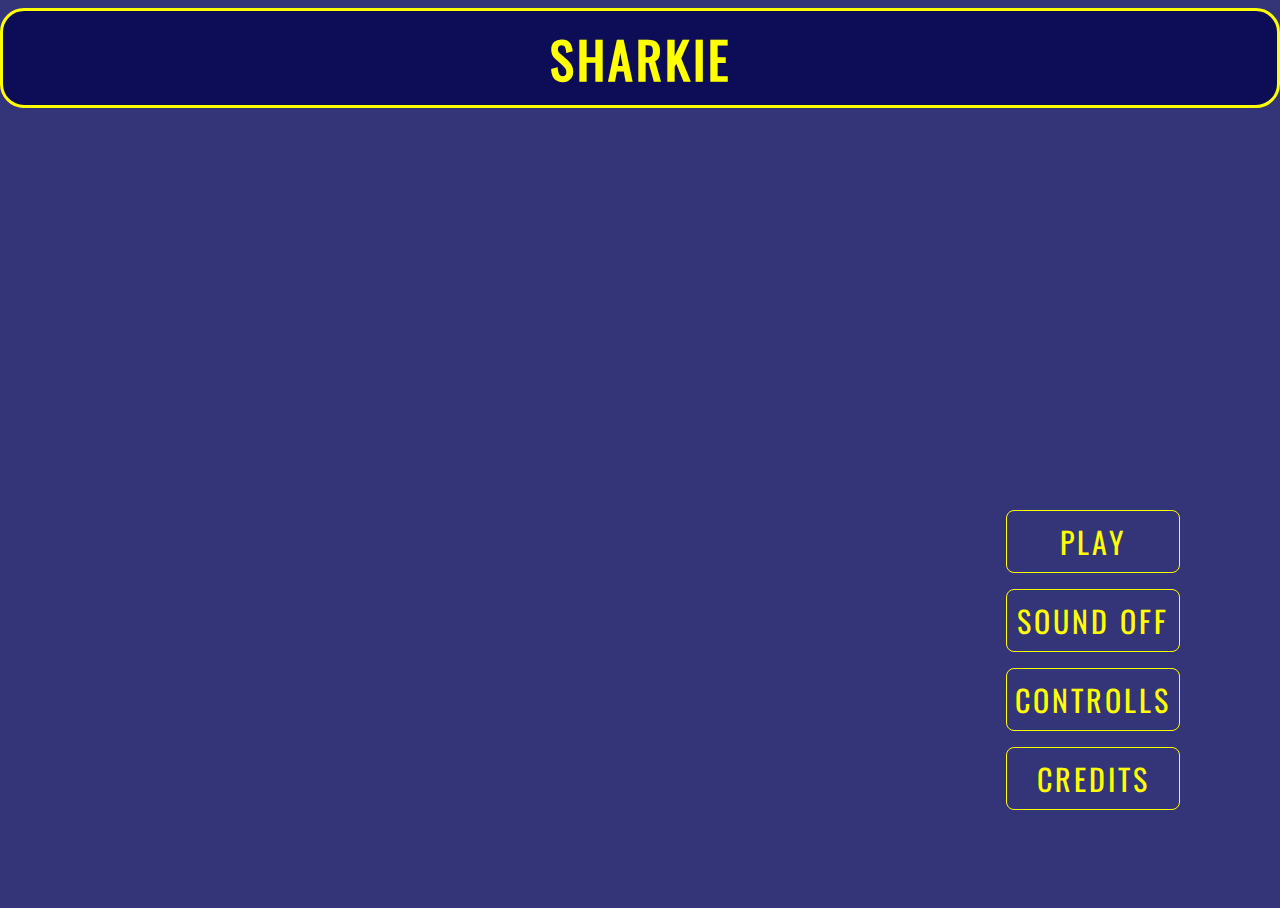
==== index.html @ f2dc04bf "css changed" ====
<!DOCTYPE html>
<html lang="en">

<head>
    <meta charset="UTF-8">
    <meta http-equiv="X-UA-Compatible" content="IE=edge">
    <meta name="viewport" content="width=device-width, initial-scale=1.0">
    <title>Sharkie</title>
    <link rel="stylesheet" href="./style.css">
    <link rel="stylesheet" href="./fonts.css">
    <script src="models/world.class.js"></script>
    <script src="models/drawing-objects.class.js"></script>
    <script src="models/moving-objects.class.js"></script>
    <script src="models/fixed-objects.class.js"></script>
    <script src="models/first-layer.class.js"></script>
    <script src="models/second-layer.class.js"></script>
    <script src="models/third-layer.class.js"></script>
    <script src="models/water.class.js"></script>
    <script src="models/hero.class.js"></script>
    <script src="models/healthbar.class.js"></script>
    <script src="models/coinbar.class.js"></script>
    <script src="models/poisonbar.class.js"></script>
    <script src="models/pufferfish.class.js"></script>
    <script src="models/jellyfish.class.js"></script>
    <script src="models/endboss.class.js"></script>
    <script src="models/coins.class.js"></script>
    <script src="models/bubbleattack.class.js"></script>
    <script src="models/poison.class.js"></script>
    <script src="models/keyboard.class.js"></script>
    <script src="models/endScreenLost.class.js"></script>
    <script src="models/endScreenWon.class.js"></script>
    <script src="js/game.js"></script>
</head>

<body>


    <div id="end-screen" class="d-none">
        <div id="lost-screen">
            <img src="img/6.Buttons/Tittles/Game Over/Recurso 9.png">
        </div>
        <div id="won-sreen"></div>
    </div>



    <div class="h1-container">
        <h1>SHARKIE</h1>
    </div>




    <div class="d-none center" id="canvas-container">
        <canvas id="canvas" class="border-styling" width="1080px" height="720px"></canvas>
        <div id="back-to-main" class="in-game-btn" onclick="backToMainMenu()">MAIN MENU</div>
        <div id="fullscreen" class="in-game-btn d-none" onclick="fullScreen()">FULLSCREEN</div>
        <div id="exit-fullscreen" class="d-none in-game-btn" onclick="exitFullscreen()">EXIT FULLSCREEN</div>
    </div>


    <div id="start-screen" class="startscreen-container center" >

    
        <div class="game-navigation" id="game-navigation">
            <div onclick="startGame()">PLAY</div>
            <div id="sound-on" class="d-none" onclick="soundOptions()">SOUND ON</div>
            <div id="sound-off" onclick="soundOptions()">SOUND OFF</div>
            <div onclick="showControllKeys()">CONTROLLS</div>
            <div onclick="showCredits()">CREDITS</div>
        </div>

        <div class="icon-container d-none" id="return-btn" onclick="returnToNavigation()"><img class="icon" src="./icons/turn-left.png"></div>

        <div class="controll-keys d-none" id="controll-keys">
                <div>
                    <div class="icon-container"><img class="icon" src="./icons/buttons.png"></div>
                    <div>MOVE SHARKIE</div>
                </div>
                <div>
                    <div class="icon-container"><img class="icon" src="./icons/d.png"></div>
                    <div>FIN ATTACK</div>
                </div>
                <div>
                    <div class="icon-container"><img class="icon" src="./icons/space.png"></div>
                    <div>BUBBLE ATTACK</div>
                </div>
        </div>
    </div>


    <div class="d-none" id="credit-section">
        <a href="https://www.flaticon.com/free-icons/arrow-key" title="arrow key icons">Arrow key icons created by
            Freepik - Flaticon</a>
        <a href="https://www.flaticon.com/free-icons/ui" title="ui icons">Ui icons created by Bharat Icons -
            Flaticon</a>
        <a href="https://www.flaticon.com/free-icons/keyboard" title="keyboard icons">Keyboard icons created by Freepik
            - Flaticon</a>
            <a href="https://www.flaticon.com/free-icons/undo" title="undo icons">Undo icons created by muhammad atho' - Flaticon</a>
    </div>


</body>

</html>
---- style.css ----
* {
    margin: 0;
    padding: 0;
}

body {
    background-color: rgb(52, 52, 120);
    font-family: 'Oswald';
    letter-spacing: 3px;
    background-image: url(img/1.png);
    background-repeat: no-repeat;
    background-size: cover;
    background-position: center;
    width: 100vw;
    height: 100vh;
}

h1 {
    text-align: center;
    padding: 10px;
    color: yellow;
    font-weight: bold;
    font-size: 50px;
}

.h1-container {
    border: 3px solid yellow;
    border-radius: 24px;
    background-color: rgb(13, 13, 87);
    margin-top: 8px;
}



.center {
    position: absolute;
    transform: translate(-50%, -50%);
    top: 50%;
    left: 50%;
}

canvas {
    display: block;
    position: relative;
    background-color: black;
}

.border-styling {
    border: 1px solid black;
    border-radius: 20px;
}

.startscreen-container {
    width: 1080px;
    height: 720px;
    background-image: url(img/2.png);
    background-repeat: no-repeat;
    background-size: cover;
    display: flex;
    flex-direction: column;
    align-items: flex-end;
    justify-content: flex-end;
    color: yellow;
    border-radius: 20px;
}

.game-navigation {
   
}

game-navigation {
    position: absolute;
    top: 400px;
    left: 75%;
}

.in-game-btn {
    border: 1px solid black;
    border-radius: 4px;
    padding: 4px;
    transition: all 175ms ease-in-out;
    background-color: yellow
}

.in-game-btn:hover {
    cursor: pointer;
    transform: scale(1.05);
    transition: all 175ms ease-in-out;
}

#back-to-main {
    position: absolute;
    top: 90%;
    left: 85%;
  
}

#fullscreen {
    position: absolute;
    top: 680px;
    left: 20px;
}

#exit-fullscreen {
    position: absolute;
    top: 680px;
    left: 20px;
}

#credit-section {
    position: absolute;
    top: 700px;
    left: 45%;
    display: flex;
    flex-direction: column;
}

#credit-section a {
    text-decoration: none;
    color: yellow;
}

.controll-keys {
    position: absolute;
    top: 420px;
    left: 65%;
    display: flex;
    flex-direction: column;
}

#return-btn {
    position: absolute;
    top: 340px;
    left: 85%;
    transition: all 175ms ease-in-out;
}

#return-btn:hover {
    cursor: pointer;
    transform: scale(1.1);
    transition: all 175ms ease-in-out;
}

.controll-keys div {
    display: flex;
    align-items: center;
    font-size: 30px;
}

.controll-keys div div {
    margin-left: 8px;
    margin-right: 8px;
}

.game-navigation div {
    font-size: 30px;
    margin-top: 16px;
    border: 1px solid yellow;
    padding: 8px;
    border-radius: 8px;
    text-align: center;
    transition: all 175ms ease-in-out;  
}

.game-navigation div:hover {
    cursor: pointer;
    transform: scale(1.1);
    transition: all 175ms ease-in-out;
}

.icon-container {
    width: 60px;
    height: 60px;
    object-fit: cover;
    background-color: yellow;
    border-radius: 8px;
    padding: 8px;
    margin: 8px;
}

.icon {
    width: 100%;
    height: 100%;
}

p {
    font-size: 24px;
}

.d-none {
    display: none !important;
}

#end-screen {
    z-index: 999;
}




@media only screen and (max-width: 1080px) {

    #start-screen {
        width: 100%;
    }

    #canvas-container {
        width: 100%;
    }

    canvas {
        width: 100%;
        border: none !important;
        border-radius: 0 !important;
    }

    #return-btn {
        top: 340px;
        left: 85%;
    }   

    .controll-keys {
        top: 420px;
        left: 60%
    }

    #credit-section {
        top: 700px;
    }

}


@media only screen and (max-width: 830px) {
    
    .game-navigation {
       left: 63%;
    }

    #back-to-main {
        left: 70%;
    }

    .controll-keys {
        top: 420px;
        left: 40%;
    }
    
    #return-btn {
        top: 340px;
        left: 79%;
    
    }   

}

@media only screen and (max-width: 540px) {

    #start-screen {
        height: 100vh;
    }

    .game-navigation {
        top: 20%;
        left: 25%;
    }

    .controll-keys {
        top: 420px;
        left: 5%;
    }
    
    #return-btn {
        top: 340px;
        left: 60%;
    }  

    #credit-section {
        left: 30%;
    }
   
    #back-to-main {
        top: 85%;
        left: 60%;
    }
}

@media only screen and (max-height: 720px) {

    #start-screen {
        height: 100vh;
    }

    #canvas-container {
        height: 100vh;
    }

    canvas {
        height: 100vh;
    }

    .game-navigation {
        top: 35%;
        left: 70%;
    }

    #credit-section {
        top: 60%;
        left: 40%;
    }

    .controll-keys {
        top: 30%;
        left: 55%;
    }
    
    #return-btn {
        top: 1%;
        left: 89%;
    }


}
---- fonts.css ----
/* oswald-regular - latin */
@font-face {
     font-display: swap; /* Check https://developer.mozilla.org/en-US/docs/Web/CSS/@font-face/font-display for other options. */
     font-family: 'Oswald';
     font-style: normal;
     font-weight: 400;
     src: url('./fonts/oswald-v49-latin-regular.eot'); /* IE9 Compat Modes */
     src: url('./fonts/oswald-v49-latin-regular.eot?#iefix') format('embedded-opentype'), /* IE6-IE8 */
          url('./fonts/oswald-v49-latin-regular.woff2') format('woff2'), /* Super Modern Browsers */
          url('./fonts/oswald-v49-latin-regular.woff') format('woff'), /* Modern Browsers */
          url('./fonts/oswald-v49-latin-regular.ttf') format('truetype'), /* Safari, Android, iOS */
          url('./fonts/oswald-v49-latin-regular.svg#Oswald') format('svg'); /* Legacy iOS */
   }
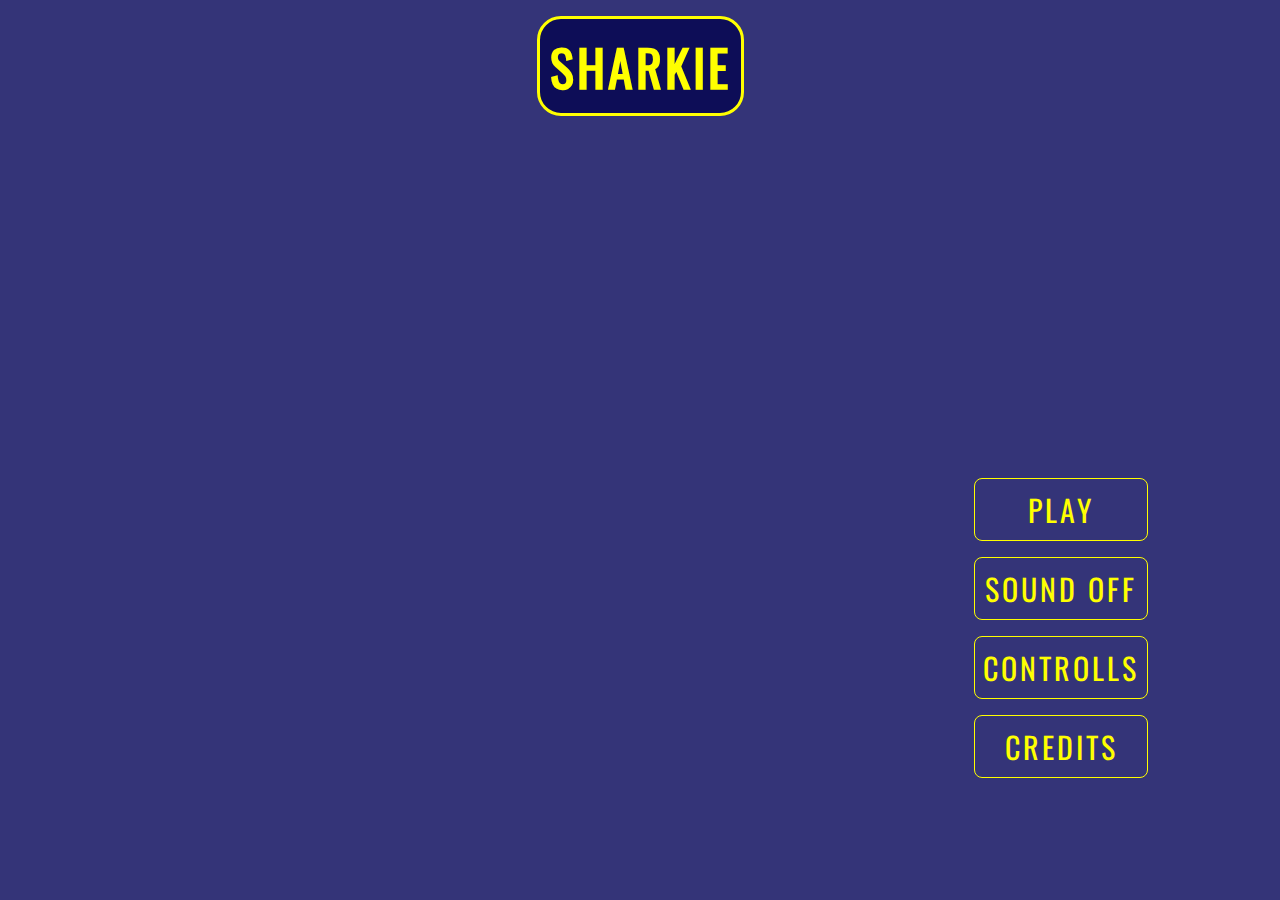
==== commit 003caf4b: "responsives updated, css cleaned" ====
--- a/index.html
+++ b/index.html
@@ -33,8 +33,6 @@
 </head>
 
 <body>
-
-
     <div id="end-screen" class="d-none">
         <div id="lost-screen">
             <img src="img/6.Buttons/Tittles/Game Over/Recurso 9.png">
@@ -42,14 +40,9 @@
         <div id="won-sreen"></div>
     </div>
 
-
-
     <div class="h1-container">
         <h1>SHARKIE</h1>
     </div>
-
-
-
 
     <div class="d-none center" id="canvas-container">
         <canvas id="canvas" class="border-styling" width="1080px" height="720px"></canvas>
@@ -58,10 +51,7 @@
         <div id="exit-fullscreen" class="d-none in-game-btn" onclick="exitFullscreen()">EXIT FULLSCREEN</div>
     </div>
 
-
-    <div id="start-screen" class="startscreen-container center" >
-
-    
+    <div id="start-screen" class="startscreen-container center">
         <div class="game-navigation" id="game-navigation">
             <div onclick="startGame()">PLAY</div>
             <div id="sound-on" class="d-none" onclick="soundOptions()">SOUND ON</div>
@@ -70,36 +60,36 @@
             <div onclick="showCredits()">CREDITS</div>
         </div>
 
-        <div class="icon-container d-none" id="return-btn" onclick="returnToNavigation()"><img class="icon" src="./icons/turn-left.png"></div>
+        <div class="icon-container d-none" id="return-btn" onclick="returnToNavigation()"><img class="icon"
+                src="./icons/turn-left.png"></div>
 
         <div class="controll-keys d-none" id="controll-keys">
-                <div>
-                    <div class="icon-container"><img class="icon" src="./icons/buttons.png"></div>
-                    <div>MOVE SHARKIE</div>
-                </div>
-                <div>
-                    <div class="icon-container"><img class="icon" src="./icons/d.png"></div>
-                    <div>FIN ATTACK</div>
-                </div>
-                <div>
-                    <div class="icon-container"><img class="icon" src="./icons/space.png"></div>
-                    <div>BUBBLE ATTACK</div>
-                </div>
+            <div>
+                <div class="icon-container"><img class="icon" src="./icons/buttons.png"></div>
+                <div>MOVE SHARKIE</div>
+            </div>
+            <div>
+                <div class="icon-container"><img class="icon" src="./icons/d.png"></div>
+                <div>FIN ATTACK</div>
+            </div>
+            <div>
+                <div class="icon-container"><img class="icon" src="./icons/space.png"></div>
+                <div>BUBBLE ATTACK</div>
+            </div>
+        </div>
+
+        <div class="d-none" id="credit-section">
+            <a href="https://www.flaticon.com/free-icons/arrow-key" title="arrow key icons">Arrow key icons created by
+                Freepik - Flaticon</a>
+            <a href="https://www.flaticon.com/free-icons/ui" title="ui icons">Ui icons created by Bharat Icons -
+                Flaticon</a>
+            <a href="https://www.flaticon.com/free-icons/keyboard" title="keyboard icons">Keyboard icons created by
+                Freepik
+                - Flaticon</a>
+            <a href="https://www.flaticon.com/free-icons/undo" title="undo icons">Undo icons created by muhammad atho' -
+                Flaticon</a>
         </div>
     </div>
-
-
-    <div class="d-none" id="credit-section">
-        <a href="https://www.flaticon.com/free-icons/arrow-key" title="arrow key icons">Arrow key icons created by
-            Freepik - Flaticon</a>
-        <a href="https://www.flaticon.com/free-icons/ui" title="ui icons">Ui icons created by Bharat Icons -
-            Flaticon</a>
-        <a href="https://www.flaticon.com/free-icons/keyboard" title="keyboard icons">Keyboard icons created by Freepik
-            - Flaticon</a>
-            <a href="https://www.flaticon.com/free-icons/undo" title="undo icons">Undo icons created by muhammad atho' - Flaticon</a>
-    </div>
-
-
 </body>
 
 </html>--- a/style.css
+++ b/style.css
@@ -15,22 +15,22 @@
     height: 100vh;
 }
 
+.h1-container {
+    display: flex;
+    justify-content: center;
+   
+}
+
 h1 {
-    text-align: center;
     padding: 10px;
     color: yellow;
     font-weight: bold;
     font-size: 50px;
-}
-
-.h1-container {
     border: 3px solid yellow;
     border-radius: 24px;
     background-color: rgb(13, 13, 87);
-    margin-top: 8px;
-}
-
-
+    margin-top: 16px;
+}
 
 .center {
     position: absolute;
@@ -65,14 +65,56 @@
 }
 
 .game-navigation {
-   
-}
-
-game-navigation {
-    position: absolute;
-    top: 400px;
-    left: 75%;
-}
+   margin: 32px;
+}
+
+.controll-keys {
+    margin: 16px;
+}
+
+#return-btn {
+    margin: 16px;
+    transition: all 175ms ease-in-out;
+}
+
+#return-btn:hover {
+    cursor: pointer;
+    transform: scale(1.1);
+    transition: all 175ms ease-in-out;
+}
+
+.icon-container {
+    width: 60px;
+    height: 60px;
+    object-fit: cover;
+    background-color: yellow;
+    border-radius: 8px;
+    padding: 8px;
+    margin: 8px;
+}
+
+.icon {
+    width: 100%;
+    height: 100%;
+}
+
+#credit-section {
+    display: flex;
+    flex-direction: column;
+    margin: 32px;
+}
+
+#credit-section a {
+    text-decoration: none;
+    color: yellow;
+}
+
+
+
+
+
+
+
 
 .in-game-btn {
     border: 1px solid black;
@@ -105,40 +147,6 @@
     position: absolute;
     top: 680px;
     left: 20px;
-}
-
-#credit-section {
-    position: absolute;
-    top: 700px;
-    left: 45%;
-    display: flex;
-    flex-direction: column;
-}
-
-#credit-section a {
-    text-decoration: none;
-    color: yellow;
-}
-
-.controll-keys {
-    position: absolute;
-    top: 420px;
-    left: 65%;
-    display: flex;
-    flex-direction: column;
-}
-
-#return-btn {
-    position: absolute;
-    top: 340px;
-    left: 85%;
-    transition: all 175ms ease-in-out;
-}
-
-#return-btn:hover {
-    cursor: pointer;
-    transform: scale(1.1);
-    transition: all 175ms ease-in-out;
 }
 
 .controll-keys div {
@@ -168,21 +176,6 @@
     transition: all 175ms ease-in-out;
 }
 
-.icon-container {
-    width: 60px;
-    height: 60px;
-    object-fit: cover;
-    background-color: yellow;
-    border-radius: 8px;
-    padding: 8px;
-    margin: 8px;
-}
-
-.icon {
-    width: 100%;
-    height: 100%;
-}
-
 p {
     font-size: 24px;
 }
@@ -213,72 +206,16 @@
         border: none !important;
         border-radius: 0 !important;
     }
-
-    #return-btn {
-        top: 340px;
-        left: 85%;
-    }   
-
-    .controll-keys {
-        top: 420px;
-        left: 60%
-    }
-
-    #credit-section {
-        top: 700px;
-    }
-
 }
 
 
 @media only screen and (max-width: 830px) {
-    
-    .game-navigation {
-       left: 63%;
-    }
-
     #back-to-main {
         left: 70%;
     }
-
-    .controll-keys {
-        top: 420px;
-        left: 40%;
-    }
-    
-    #return-btn {
-        top: 340px;
-        left: 79%;
-    
-    }   
-
 }
 
 @media only screen and (max-width: 540px) {
-
-    #start-screen {
-        height: 100vh;
-    }
-
-    .game-navigation {
-        top: 20%;
-        left: 25%;
-    }
-
-    .controll-keys {
-        top: 420px;
-        left: 5%;
-    }
-    
-    #return-btn {
-        top: 340px;
-        left: 60%;
-    }  
-
-    #credit-section {
-        left: 30%;
-    }
-   
     #back-to-main {
         top: 85%;
         left: 60%;
@@ -298,26 +235,15 @@
     canvas {
         height: 100vh;
     }
-
-    .game-navigation {
-        top: 35%;
-        left: 70%;
-    }
-
-    #credit-section {
-        top: 60%;
-        left: 40%;
-    }
-
-    .controll-keys {
-        top: 30%;
-        left: 55%;
-    }
     
-    #return-btn {
-        top: 1%;
-        left: 89%;
-    }
-
-
-}
+    .icon-container {
+        margin: 4px;
+    }
+
+    .h1-container {
+        position: absolute;
+        top: 30px;
+        left: 50px;
+    }
+
+}
